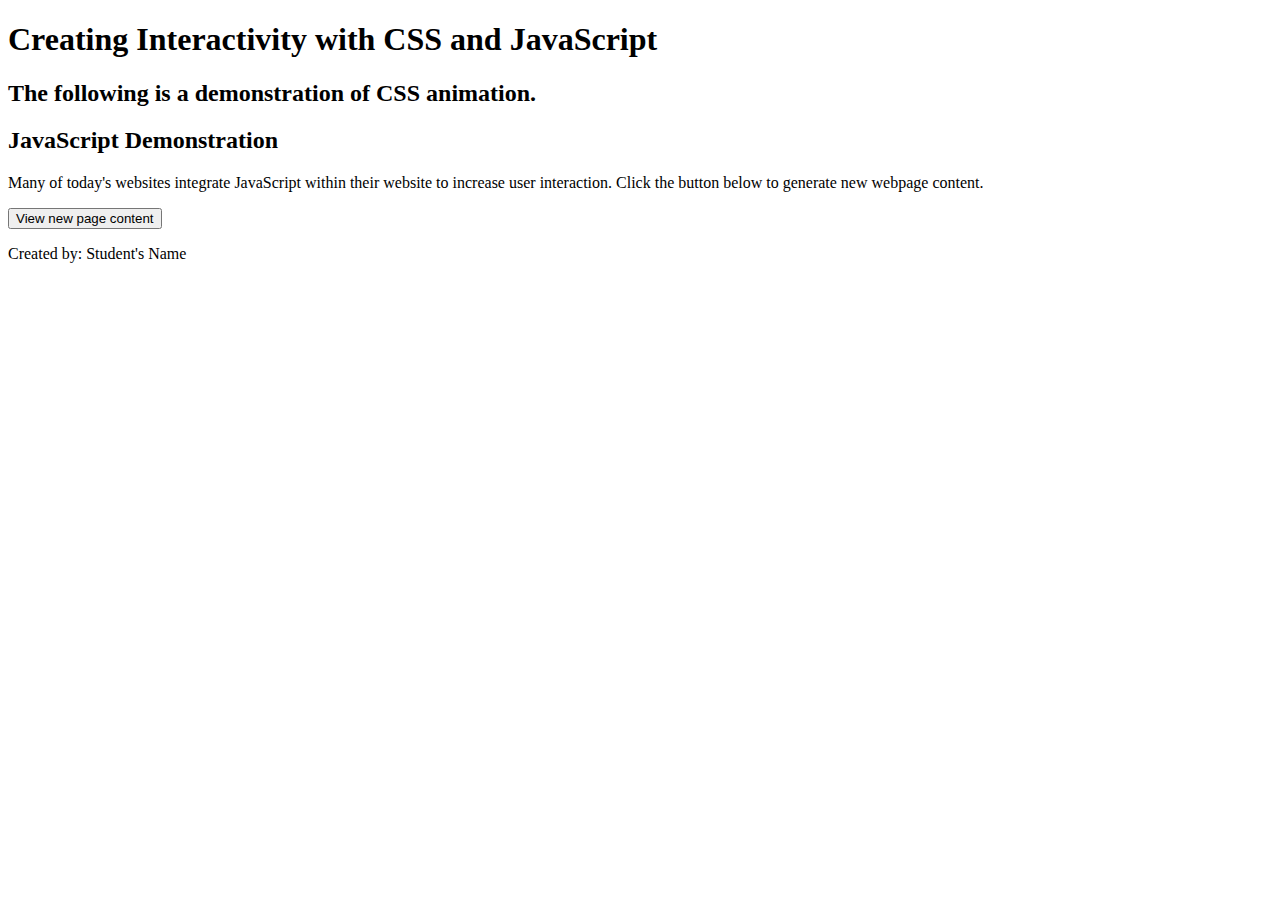
==== analyze apply extend-4/apply/index.html @ 6daf3252 "my bad" ====
<!DOCTYPE html>
<!-- Student's Name, Today's Date -->
<html lang="en">
<head>
	<title>Chapter 10, Apply</title>
	<meta charset="utf-8">
	<link rel="stylesheet" href="">
</head>
<body>

	<div id="container">

        <header>
            <h1>Creating Interactivity with CSS and JavaScript</h1>
        </header>

        <main>
            <section>
                <h2>The following is a demonstration of CSS animation.</h2>
                <div class="square"></div>
            </section>
            
            <section>
                <h2>JavaScript Demonstration</h2>
                <p>Many of today's websites integrate JavaScript within their website to increase user interaction. Click the button below to generate new webpage content.</p>
                <button>View new page content</button>
                <p id="new"></p>
            </section>
        </main>

        <footer>
            <p>Created by: Student's Name</p>
        </footer>

	</div>
	    
</body>
</html>
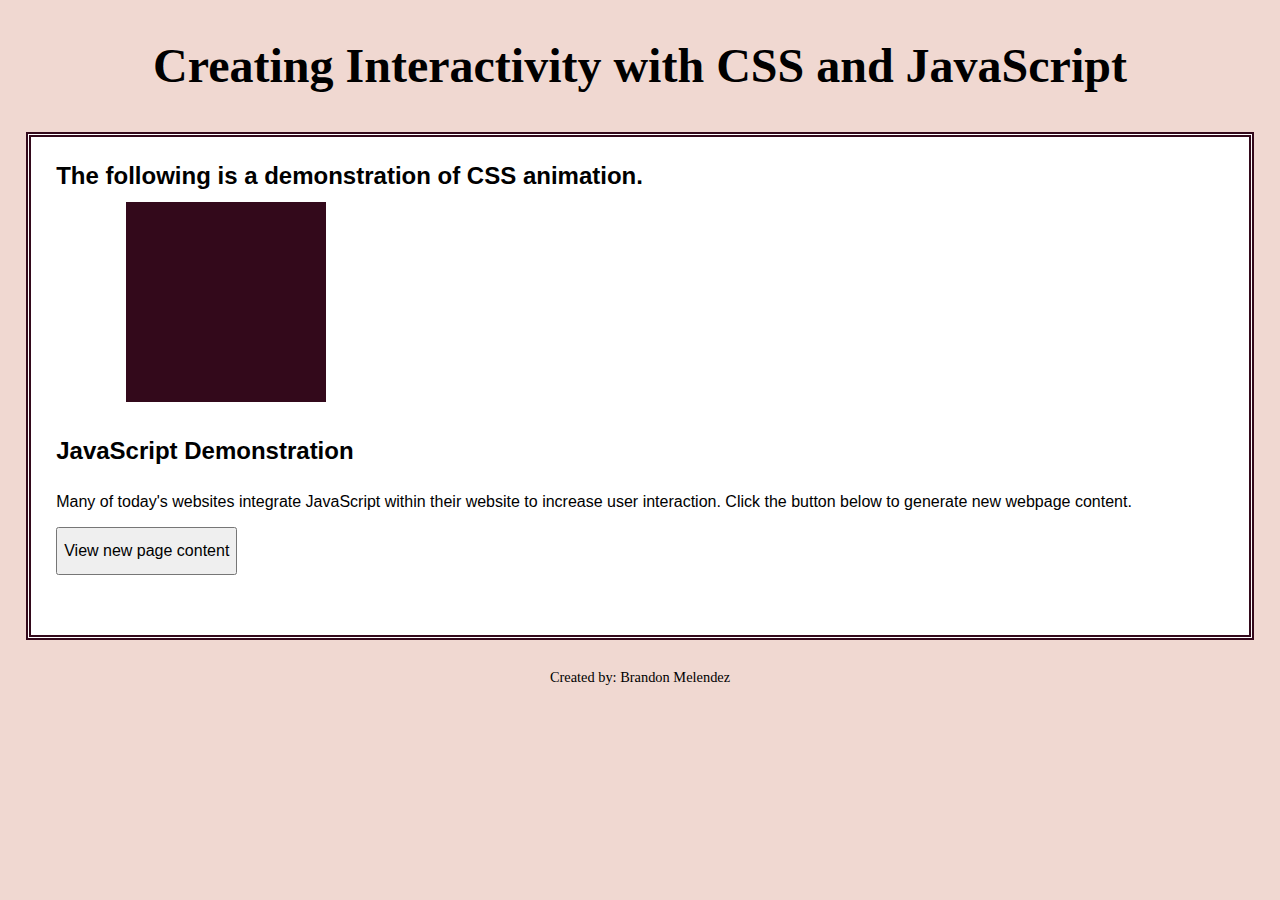
==== commit d0a5d49b: "yes" ====
--- a/analyze apply extend-4/apply/index.html
+++ b/analyze apply extend-4/apply/index.html
@@ -1,10 +1,10 @@
 <!DOCTYPE html>
-<!-- Student's Name, Today's Date -->
+<!-- Brandon Melendez, 04/15/24 -->
 <html lang="en">
 <head>
 	<title>Chapter 10, Apply</title>
 	<meta charset="utf-8">
-	<link rel="stylesheet" href="">
+	<link rel="stylesheet" href="css/apply10.css">
 </head>
 <body>
 
@@ -23,16 +23,16 @@
             <section>
                 <h2>JavaScript Demonstration</h2>
                 <p>Many of today's websites integrate JavaScript within their website to increase user interaction. Click the button below to generate new webpage content.</p>
-                <button>View new page content</button>
+                <button onclick="content()">View new page content</button>
                 <p id="new"></p>
             </section>
         </main>
 
         <footer>
-            <p>Created by: Student's Name</p>
+            <p>Created by: Brandon Melendez</p>
         </footer>
 
 	</div>
-	    
+<script src="scripts/script.js"></script>
 </body>
 </html>--- a/analyze apply extend-4/apply/css/apply10.css
+++ b/analyze apply extend-4/apply/css/apply10.css
@@ -0,0 +1,83 @@
+/*
+    Student Name: Brandon Melendez
+	File Name: apply10.css
+	Current Date: 04/15/24
+*/
+
+/* CSS reset */
+body, header, main, section, footer, h1, h2 {
+    margin: 0;
+    padding: 0;
+    border: 0;
+}
+
+/* Style rule for body */
+body {
+	background-color: #f0d8d1;
+}
+
+
+/* Style rules for header */
+header {
+	padding: 3%;
+	text-align: center;
+	font-size: 1.5em;
+	font-weight: bold;
+}
+
+/* Style rules for main content area  */
+main {
+	font-family: Verdana, Arial, sans-serif;
+	font-size: 1em;
+	margin: 0 2%;
+	padding: 1em;
+	background-color: #fff;
+	border: 5px double #33091b; 
+    padding: 2%;
+}
+
+h2 {
+    padding-bottom: 1%;
+}
+
+section {
+    margin-bottom: 3%;
+}
+
+button {
+    height: 3em;
+    font-size: 1em;
+}
+
+.square {
+    width: 200px;
+    height: 200px;
+    background-color: #33091b;
+    margin-left: 6%;
+	-webkit-animation-name: my-animation;
+	animation-name: my-animation;
+	-webkit-animation-duration: 5s;
+	animation-duration: 5s;
+}
+
+.square:hover {
+	transform: translate(80px);
+}
+
+/* Animation */
+@-webkit-keyframes color {
+	from { background-color: #fbdae9; }
+	to { background-color: #660b32; }
+}
+
+@keyframes color {
+	from { background-color: #fbdae9; }
+	to { background-color: #660b32; }
+}
+
+/* Style rules for the footer */
+footer {
+	font-size: .90em;
+	text-align: center;
+	margin-top: 2em;
+}